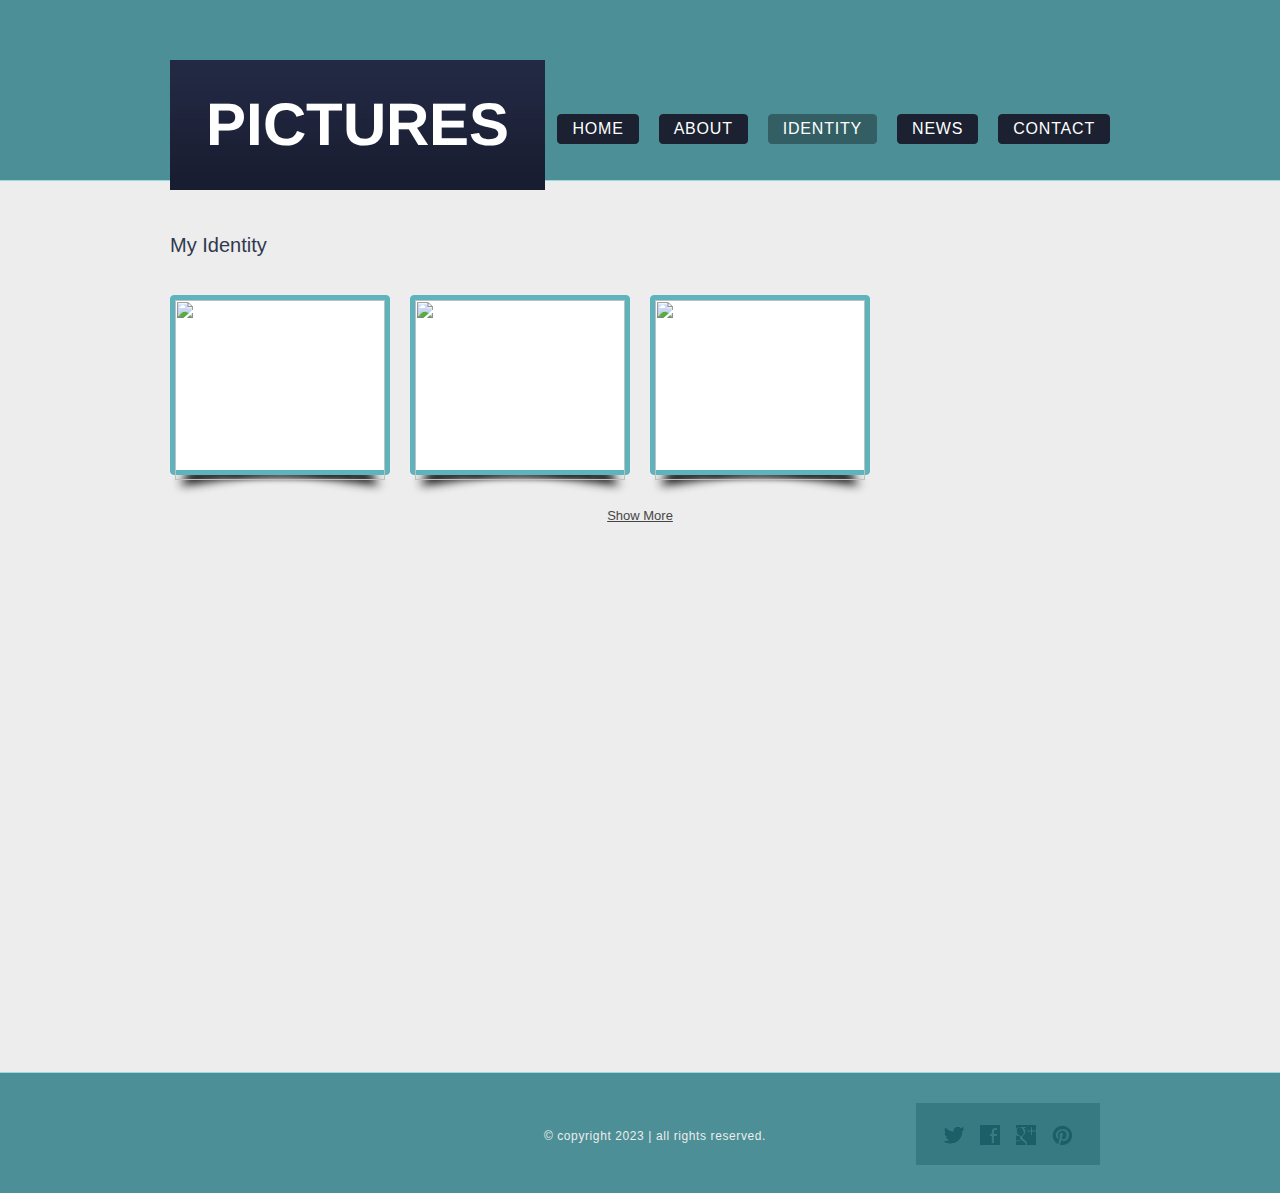
==== hairstyle.html @ 419a7796 "Add files via upload" ====
<!DOCTYPE HTML>
<!-- Website Template by freewebsitetemplates.com -->
<html>
<head>
	<meta charset="UTF-8">
	<title>pictures</title>
	<link rel="stylesheet" href="css/style.css" type="text/css">
	<style type="text.css">

		
		







	</style>
</head>
<body>
	<div id="header">
		<div class="section">
			<div class="logo">
				<a href="index.html">Pictures</a>
			</div>
			<ul>
				<li>
					<a href="index.html">home</a>
				</li>
				<li>
					<a href="about.html">about</a>
				</li>
				<li class="selected">
					<a href="hairstyle.html">identity</a>
				</li>
				<li>
					<a href="news.html">news</a>
				</li>
				<li>
					<a href="contact.html">contact</a>
				</li>
			</ul>
		</div>
	</div>
	<div id="body">

		<h3>my identity</h3>
		<ul>
			<li>
				<a href="#"><img src="images/webdev/me2023.jpg" alt="" width="210" height="180"></a>
			</li>
			<li>
				<a href="#"><img src="images/webdev/me20232.jpg" alt="" width="210" height="180"></a>
			</li>
			<li>
				<a href="#"><img src="images/webdev/me20233.jpg" alt="" width="210" height="180"></a>
				
			
		
		</ul>
		<a href="#" class="more">show more</a>
	</div>
	<div id="footer">
		<div>
			<div class="connect">
				<a href="http://freewebsitetemplates.com/go/twitter/" id="twitter">twitter</a>
				<a href="http://freewebsitetemplates.com/go/facebook/" id="facebook">facebook</a>
				<a href="http://freewebsitetemplates.com/go/googleplus/" id="googleplus">googleplus</a>
				<a href="http://pinterest.com/fwtemplates/" id="pinterest">pinterest</a>
			</div>
			<p>
				&copy; copyright 2023 | all rights reserved.
			</p>
		</div>
	</div>
</body>
</html>
---- css/style.css ----
/*Website Template by freewebsitetemplates.com*/
@font-face {
	font-family: 'Arimo-Bold';
	src: url('../fonts/Arimo-Bold/Arimo-Bold.eot');
	src: url('../fonts/Arimo-Bold/Arimo-Bold.woff') format('woff'), url('../fonts/Arimo-Bold/Arimo-Bold.ttf') format('truetype'), url('../fonts/Arimo-Bold/Arimo-Bold.svg') format('svg');
}
@font-face {
	font-family: 'ChangaOne';
	src: url('../fonts/ChangaOne/ChangaOne-Regular.eot');
	src: url('../fonts/ChangaOne/ChangaOne-Regular.woff') format('woff'), url('../fonts/ChangaOne/ChangaOne-Regular.ttf') format('truetype'), url('../fonts/ChangaOne/ChangaOne-Regular.svg') format('svg');
}
@font-face {
	font-family: 'Comfortaa-Regular';
	src: url('../fonts/Comfortaa/Comfortaa-Regular.eot');
	src: url('../fonts/Comfortaa/Comfortaa-Regular.woff') format('woff'), url('../fonts/Comfortaa/Comfortaa-Regular.ttf') format('truetype'), url('../fonts/Comfortaa/Comfortaa-Regular.svg') format('svg');
}
body {
	background: #ededed url(../images/bg-header.gif) repeat-x top center;
	line-height: 1;
	font-size: 14px;
	font-family: Arial, Helvetica, sans-serif;
	margin: 0;
	padding: 0;
}
#header {
	margin: 0 auto;
	padding: 0;
	width: 960px;
}
#header .section {
	margin: 0;
	padding: 0;
	overflow: hidden;
}
#header .section .logo {
	float: left;
	margin: 0;
	padding: 60px 0 0 10px;
	width: 324px;
}
#header .section .logo a {
	background: url(../images/bg-logo.png) repeat-x top left;
	color: #fff;
	display: block;
	font-family: 'Arimo-Bold';
	font-size: 60px;
	font-weight: normal;
	height: 130px;
	line-height: 130px;
	margin: 0;
	padding: 0;
	text-align:center;
	text-decoration: none;
	text-transform: uppercase;
	width: 375px;
}
#header .section ul {
	display: inline-block;
	float: right;
	margin: 0;
	overflow: hidden;
	padding: 114px 0 0;
}
#header .section ul li {
	background: url(../images/bg-nav-right.gif) no-repeat top right;
	display: inline-block;
	float: left;
	list-style: none;
	margin: 0 10px;
	padding: 0;
}
#header .section ul li a {
	background: url(../images/bg-nav-left.gif) no-repeat top left;
	color: #fff;
	display: inline-block;
	font-size: 16px;
	height: 30px;
	letter-spacing: 0.05em;
	line-height: 30px;
	margin: 0;
	padding: 0 15px;
	text-align: center;
	text-decoration: none;
	text-transform: uppercase;
}
#header .section ul li a:hover {
	color: #ccc;
}
#header .section ul li.selected {
	background: url(../images/bg-nav-right-selected.gif) no-repeat top right;
}
#header .section ul li.selected a {
	background: url(../images/bg-nav-left-selected.gif) no-repeat top left;
}
#header .article {
	background: #fff;
	border: 2px solid #5fb3bd;
	border-radius: 4px;
	margin: 50px auto 28px;
	overflow: hidden;
	padding: 0;
	width: 936px;
}
#header .article img {
	display: block;
	float: left;
	margin: 0 50px 0 0;
	padding: 0;
}
#header .article h1 {
	color: #1b2130;
	font-family: 'ChangaOne';
	font-size: 40px;
	font-weight: normal;
	margin: 0;
	line-height: 50px;
	padding: 110px 30px 30px;
}
#body {
	margin: 0 auto;
	min-height: 812px;
	padding: 20px 0 50px;
	width: 960px;
}
#body > ul {
	margin: 0;
	overflow: hidden;
	padding: 0;
}
#body > ul li {
	float: left;
	list-style: none;
	margin: 0 10px;
	padding: 0;
	width: 220px;
}
#body > ul li > a {
	background: url(../images/frame.png) no-repeat center top;
	display: block;
	margin: 0;
	padding: 5px 5px 29px;
}
#body > ul li > a:hover {
	opacity: 0.9;
}
#body > ul li > a img {
	border: 0;
	display: block;
	margin: 0;
	padding: 0;

}
#body > ul li b {
	color: #000;
	display: block;
	font-size: 18px;
	font-weight: normal;
	margin: 0;
	padding: 10px 0 5px;
	text-transform: capitalize;
}
#body > ul li p {
	color: #464646;
	font-size: 12px;
	line-height: 24px;
	margin: 0;
	padding: 0;
}
#body > ul li p a {
	color: #464646;
	text-decoration: underline;
}
#body > ul li p a:hover {
	color: #252525;
}
#body > div {
	margin: 0;
	overflow: hidden;
	padding: 50px 0 0;
}
#body > .more {
	color: #464646;
	display: block;
	font-size: 13px;
	margin: 0 auto;
	padding: 0;
	text-align: center;
	text-decoration: underline;
	text-transform: capitalize;
	width: 80px;
}
#body > .more:hover {
	color: #4a8b92;
}
#body h2 {
	background: url(../images/bg-featured.png) repeat-x;
	color: #fff;
	font-family: 'Comfortaa-Regular';
	font-size: 20px;
	font-weight: normal;
	height: 47px;
	letter-spacing: 0.1em;
	left: 15px;
	line-height: 47px;
	margin: 0;
	padding: 0 25px;
	position: absolute;
	text-transform: capitalize;
	top: -14px;
}
#body h3 {
	color: #2f394e;
	margin: 0;
	padding: 0;
	font-size: 20px;
	font-weight: normal;
	margin: 0;
	padding: 25px 10px 40px;
	text-transform: capitalize;
}
#body > b {
	color: #2f394e;
	display: inline-block;
	font-size: 18px;
	font-weight: normal;
	margin: 0;
	padding: 0 10px;
	text-transform: capitalize;
}
#body > p {
	color: #464646;
	font-size: 13px;
	line-height: 24px;
	margin: 0;
	padding: 30px 10px;
}
#body > p a {
	color: #464646;
	text-decoration: underline;
}
#body > p a:hover {
	color: #252525;
}
#body div div {
	float: left;
	margin: 0 10px;
	padding: 0;
}
#body div .featured {
	background: #fff;
	border: 5px solid #5fb3bd;
	border-radius: 4px;
	min-height: 450px;
	padding: 45px 15px 15px;
	position: relative;
	width: 420px;
}
#body div .featured h2 {
	text-align: center;
}
#body div .featured h3 {
	color: #354057;
	font-size: 20px;
	font-weight: normal;
	margin: 0;
	padding: 10px 0 0;
	text-transform: none;
}
#body div .featured img {
	display: block;
	float: left;
	margin: 10px 30px 25px 0;
	padding: 0;
}
#body div .featured p {
	clear: both;
	color: #464646;
	font-size: 12px;
	line-height: 24px;
	margin: 0 0 24px;
	padding: 0;
}
#body div .featured p a {
	color: #464646;
}
#body div .featured p a:hover {
	color: #252525;
}
#body div .section {
	width: 460px;
}
#body div .section div {
	background: #519194;
	border: 5px solid #5fb3bd;
	border-radius: 4px;
	float: none;
	margin: 0;
	padding: 0 15px;
	position: relative;
}
#body div .section .article {
	height: 183px;
	margin-bottom: 25px;
	padding: 59px 75px 736px;
	text-align: center;
}
#body div .section .article h2 {
	text-align: left;
}
#body div .section .article h2 a {
	background: url(../images/icons.png) no-repeat 0 10px;
	display: inline-block;
	height: 40px;
	margin: 0;
	padding: 0;
	text-indent: -99999px;
	width: 31px;
}
#body div .section .article p {
	color: #f5f5f5;
	font-size: 12px;
	line-height: 24px;
	margin: 0;
	padding: 20px 0px;
	text-align: left;
}
#body div .section .article p a {
	color: #f5f5f5;
	text-decoration: underline;
}
#body div .section .article p a:hover {
	color: #97d0d3;
}
#body div .section .article > a {
	color: #f5f5f5;
	font-size: 18px;
	text-decoration: none;
}
#body div .section .article > a:hover {
	color: #97d0d3;
}
#body div .section .newsletter {
	height: 168px;
	padding: 30px 15px 19px 214px;
	position: relative;
}
#body div .section .newsletter img {
	display: block;
	left: 0;
	margin: 0;
	padding: 0;
	position: absolute;
	top: -13px;
	z-index: 5;
}
#body div .section .newsletter p {
	color: #f5f5f5;
	font-size: 16px;
	font-weight: bold;
	letter-spacing: 0.03em;
	line-height: 30px;
	margin: 0;
	padding: 0;
}
#body div .section .newsletter p span {
	display: block;
}
#body div .section .newsletter form {
	margin: 0;
	overflow: hidden;
	padding: 0;
}
#body div .section .newsletter form span {
	color: #f5f5f5;
	clear: both;
	display: block;
	font-size: 14px;
	letter-spacing: 0.01em;
	line-height: 30px;
	margin: 0;
	padding: 0 0 4px;
	text-transform: capitalize;
	text-shadow: 0 -1px 0 #285f62;
}
#body div .section .newsletter form input {
	background: url(../images/interface.png) no-repeat;
	border: 0;
	display: block;
	float: left;
	height: 30px;
	margin: 0;
	padding: 0;
}
#body div .section .newsletter form #email {
	background-position: -399px -72px;
	color: #68a7aa;
	font-family: Arial, Helvetica, sans-serif;
	font-size: 12px;
	font-style: italic;
	line-height: 30px;
	padding: 0 5px;
	text-align: center;
	width: 130px;
}
#body div .section .newsletter form #send {
	background-position: -399px -110px;
	text-indent: -99999px;
	width: 80px;
}
#body > .article {
	margin: 0;
	padding: 0;
}
#body > .article b {
	color: #2f394e;
	display: inline-block;
	font-weight: normal;
	margin: 0;
	padding: 0 10px 15px;
	text-transform: capitalize;
}
#body > .article p {
	color: #464646;
	font-size: 13px;
	line-height: 24px;
	margin: 0;
	padding: 0 10px;
}
#body > .article p a {
	color: #464646;
	text-decoration: underline;
}
#body > .article p a:hover {
	color: #252525;
}
#body > .article ul {
	margin: 0;
	padding: 30px 0 30px 10px;
}
#body > .article ul li {
	color: #464646;
	line-height: 24px;
	list-style: none;
	margin: 0;
	padding: 0;
}
#body > .article ul li a {
	color: #464646;
	text-decoration: none;
}
#body > .article ul li a:hover {
	color: #252525;
}
#body > .article h3 {
	padding-bottom: 20px;
}
#body .blog {
	padding: 0;
}
#body .content {
	float: left;
	margin: 0 35px 0 10px;
	padding: 0;
	width: 585px;
}
#body .content h3 {
	padding-bottom: 25px;
	padding-left: 0;
}
#body .content p {
	color: #464646;
	font-size: 13px;
	line-height: 24px;
	margin: 0;
	padding: 0 0 24px;
}
#body .content p a {
	color: #464646;
	text-decoration: underline;
}
#body .content p a:hover {
	color: #252525;
}
#body .sidebar {
	background: url(../images/bg-sidebar.jpg) repeat-y top left;
	float: right;
	margin: 0 10px 82px 0;
	padding: 0;
	width: 320px;
}
#body .sidebar h3 {
	background: url(../images/bg-sidebar-heading.jpg) no-repeat 0 0;
	color: #2f394e;
	font-family: 'Comfortaa-Regular';
	font-size: 20px;
	font-weight: normal;
	letter-spacing: 0.1em;
	margin: 0;
	padding: 25px 10px;
	text-align: center;
	text-transform: capitalize;
}
#body .sidebar ul {
	background: url(../images/bg-sidebar-footer.jpg) no-repeat bottom left;
	margin: 0;
	padding: 0 20px 50px;
}
#body .sidebar ul li {
	list-style: none;
	margin: 0;
	padding: 0 0 24px;
}
#body .sidebar ul li span {
	color: #2f394e;
	display: block;
	font-size: 16px;
	font-weight: bold;
	letter-spacing: 0.01em;
	line-height: 24px;
	margin: 0;
	padding: 0;
}
#body .sidebar ul li span a {
	color: #2f394e;
	text-decoration: none;
}
#body .sidebar ul li span a:hover {
	color: #4c8f97;
}
#body .sidebar ul li p {
	color: #000;
	font-size: 13px;
	line-height: 24px;
	margin: 0;
	padding: 0;
}
#body .sidebar ul li p a {
	color: #000;
	text-decoration: underline;
}
#body .sidebar ul li p a:hover {
	color: #4c8f97;
}
#footer {
	background: #4c8f96;
	border-top: 1px solid #9bd9e0;
	margin: 0;
	padding: 0;
}
#footer > div {
	margin: 0 auto;
	padding: 30px 0 28px;
	overflow: hidden;
	text-align: center;
	width: 960px;
}
#footer div p {
	color: #ededed;
	display: inline-block;
	float: right;
	font-size: 12px;
	letter-spacing: 0.05em;
	margin: 0;
	padding: 27px 0 0;
	text-align: center;
}
#footer div .connect {
	background: #387a82;
	float: right;
	height: 18px;
	margin: 0 20px 0 150px;
	padding: 22px 20px;
	overflow: hidden;
	width: 144px;
}
#footer div .connect span {
	color: #ededed;
	display: inline-block;
	float: left;
	font-size: 12px;
	height: 19px;
	line-height: 21px;
	margin: 0;
	padding: 0 0 0 39px;
}
#footer div .connect a {
	background: url(../images/icons.png) no-repeat;
	display: block;
	float: left;
	height: 20px;
	margin: 0 8px;
	padding: 0;
	text-indent: -99999px;
	width: 20px;
}
#footer div .connect #twitter {
	background-position: 0 -32px;
}
#footer div .connect #twitter:hover {
	background-position: -25px -32px;
}
#footer div .connect #facebook {
	background-position: 0 -57px;
}
#footer div .connect #facebook:hover {
	background-position: -25px -57px;
}
#footer div .connect #googleplus {
	background-position: 0 -82px;
}
#footer div .connect #googleplus:hover {
	background-position: -25px -82px;
}
#footer div .connect #pinterest {
	background-position: 0 -107px;
}
#footer div .connect #pinterest:hover {
	background-position: -25px -107px;
}
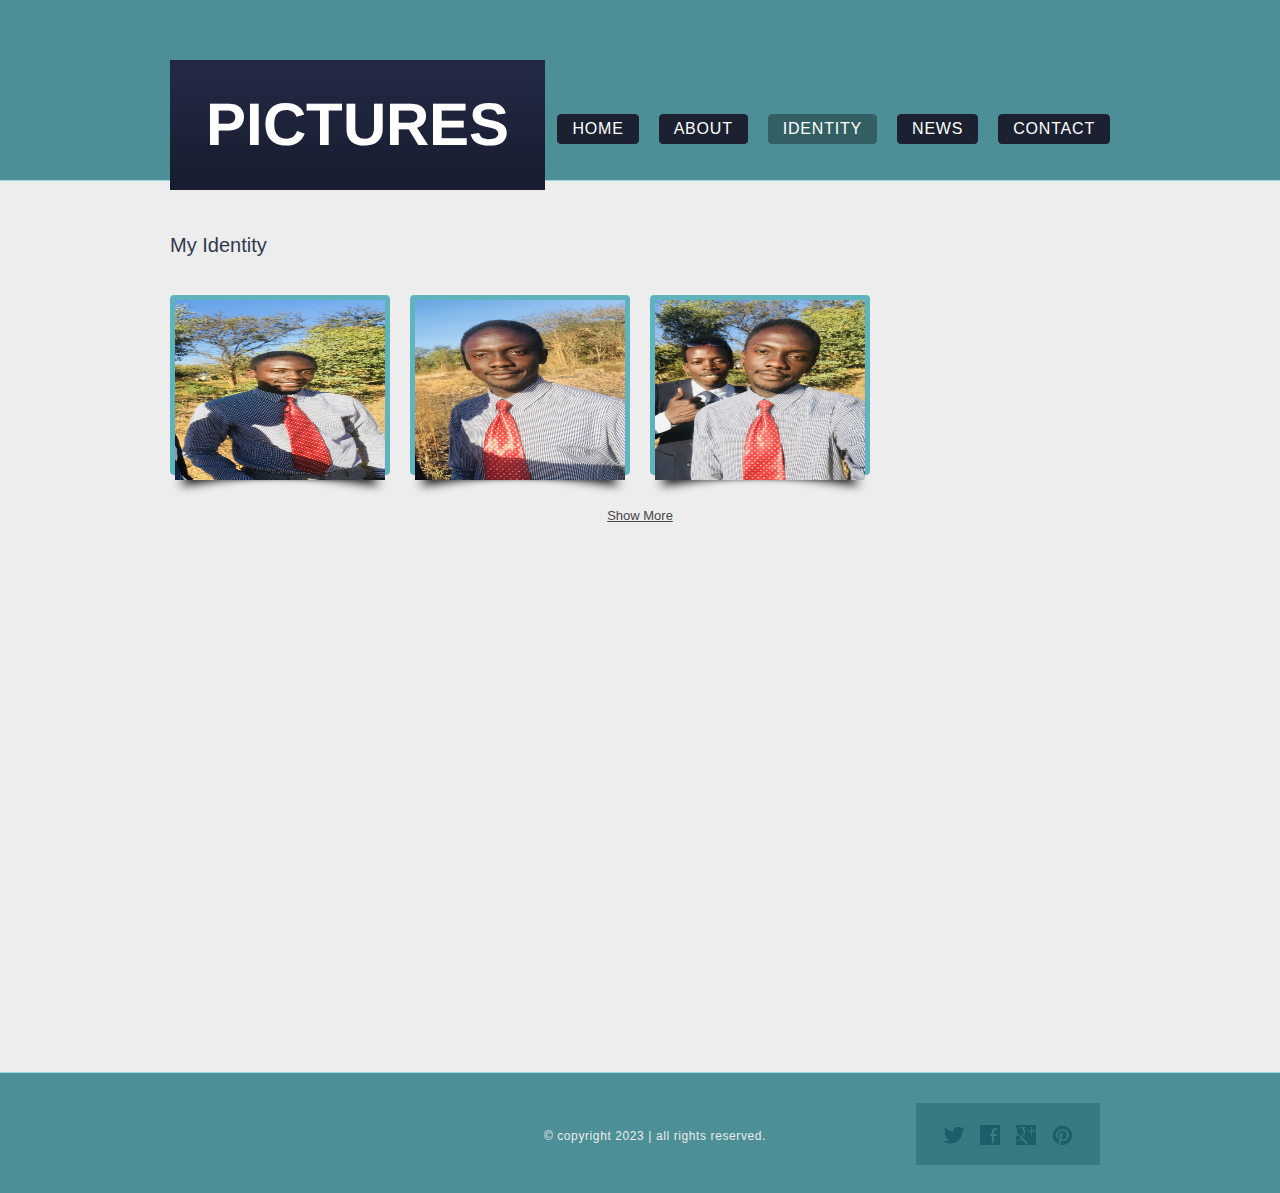
==== commit 287bedf7: "Update hairstyle.html" ====
--- a/hairstyle.html
+++ b/hairstyle.html
@@ -48,13 +48,13 @@
 		<h3>my identity</h3>
 		<ul>
 			<li>
-				<a href="#"><img src="images/webdev/me2023.jpg" alt="" width="210" height="180"></a>
+				<a href="#"><img src="images/webdev/me2023.JPG" alt="" width="210" height="180"></a>
 			</li>
 			<li>
-				<a href="#"><img src="images/webdev/me20232.jpg" alt="" width="210" height="180"></a>
+				<a href="#"><img src="images/webdev/me20232.JPG" alt="" width="210" height="180"></a>
 			</li>
 			<li>
-				<a href="#"><img src="images/webdev/me20233.jpg" alt="" width="210" height="180"></a>
+				<a href="#"><img src="images/webdev/me20233.JPG" alt="" width="210" height="180"></a>
 				
 			
 		
@@ -75,4 +75,4 @@
 		</div>
 	</div>
 </body>
-</html>+</html>
